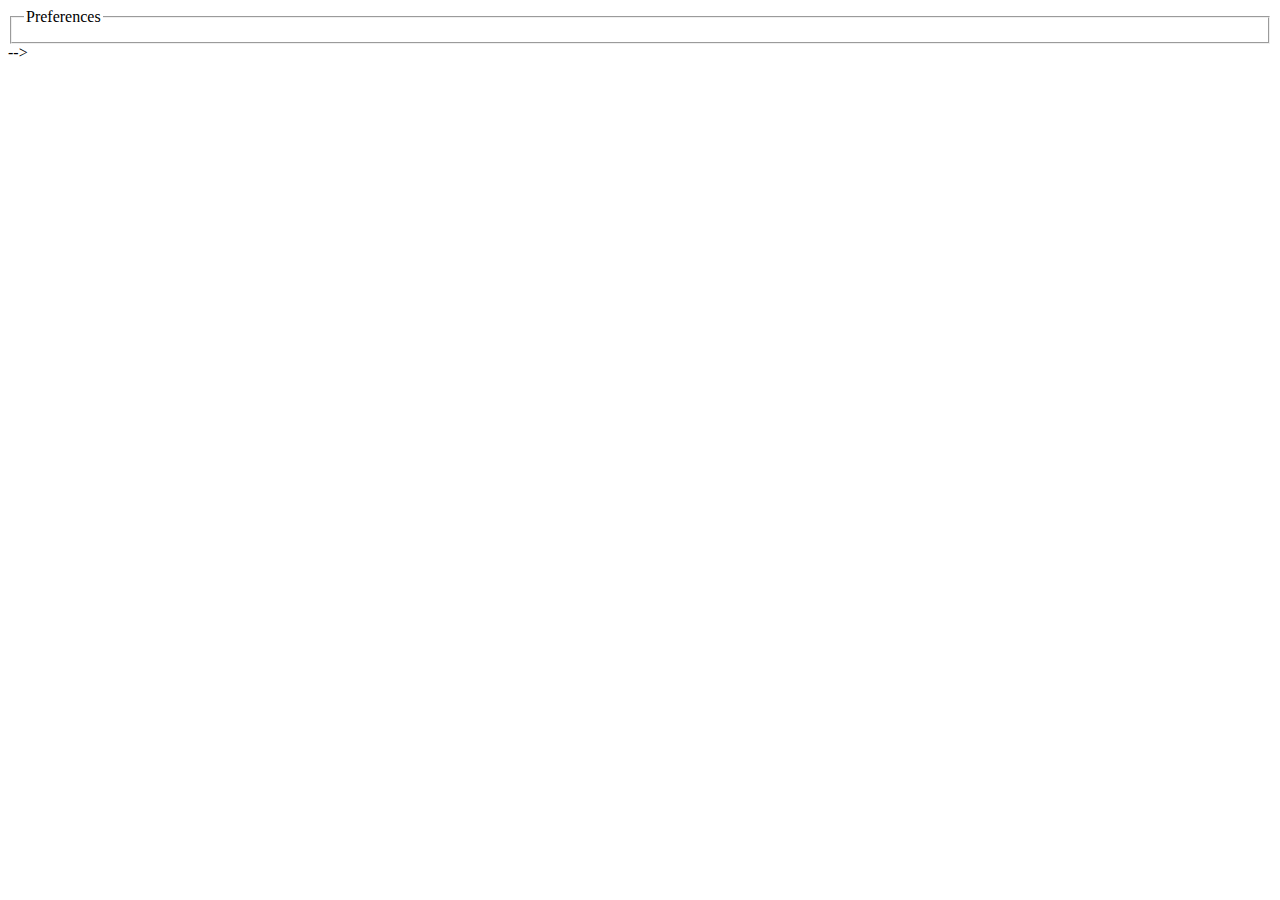
==== session_2/index.html @ bcb329bf "initiasl commit" ====
<!DOCTYPE html>
<html lang="en">
<head>
  <meta charset="UTF-8">
  <meta name="viewport" content="width=device-width, initial-scale=1.0">
  <title>Registration Form</title>
</head>
<body>
  <!-- Uncomment the form section below -->
  <!--
  <form action="/submit" method="post">
    <fieldset>
      <legend>Personal Information</legend>
      
      <!-- Name Field -->
      <!--
      <label for="name">Full Name:</label>
      <input type="text" id="name" name="name" required>
      -->
      
      <!-- Email Field -->
      <!--
      <label for="email">Email:</label>
      <input type="email" id="email" name="email" required>
      -->
      
      <!-- Password Field -->
      <!--
      <label for="password">Password:</label>
      <input type="password" id="password" name="password" required>
      -->
    </fieldset>
    
    <fieldset>
      <legend>Preferences</legend>
      
      <!-- Subscription Checkbox -->
      <!--
      <input type="checkbox" id="subscribe" name="subscribe">
      <label for="subscribe">Subscribe to newsletter</label>
      -->
      
      <!-- Gender Radio Buttons -->
      <!--
      <p>Gender:</p>
      <input type="radio" id="male" name="gender" value="male">
      <label for="male">Male</label><br>
      <input type="radio" id="female" name="gender" value="female">
      <label for="female">Female</label><br>
      <input type="radio" id="other" name="gender" value="other">
      <label for="other">Other</label>
      -->
    </fieldset>
    
    <!-- Submit Button -->
    <!--
    <button type="submit">Register</button>
    -->
  </form>
  -->
</body>
</html>
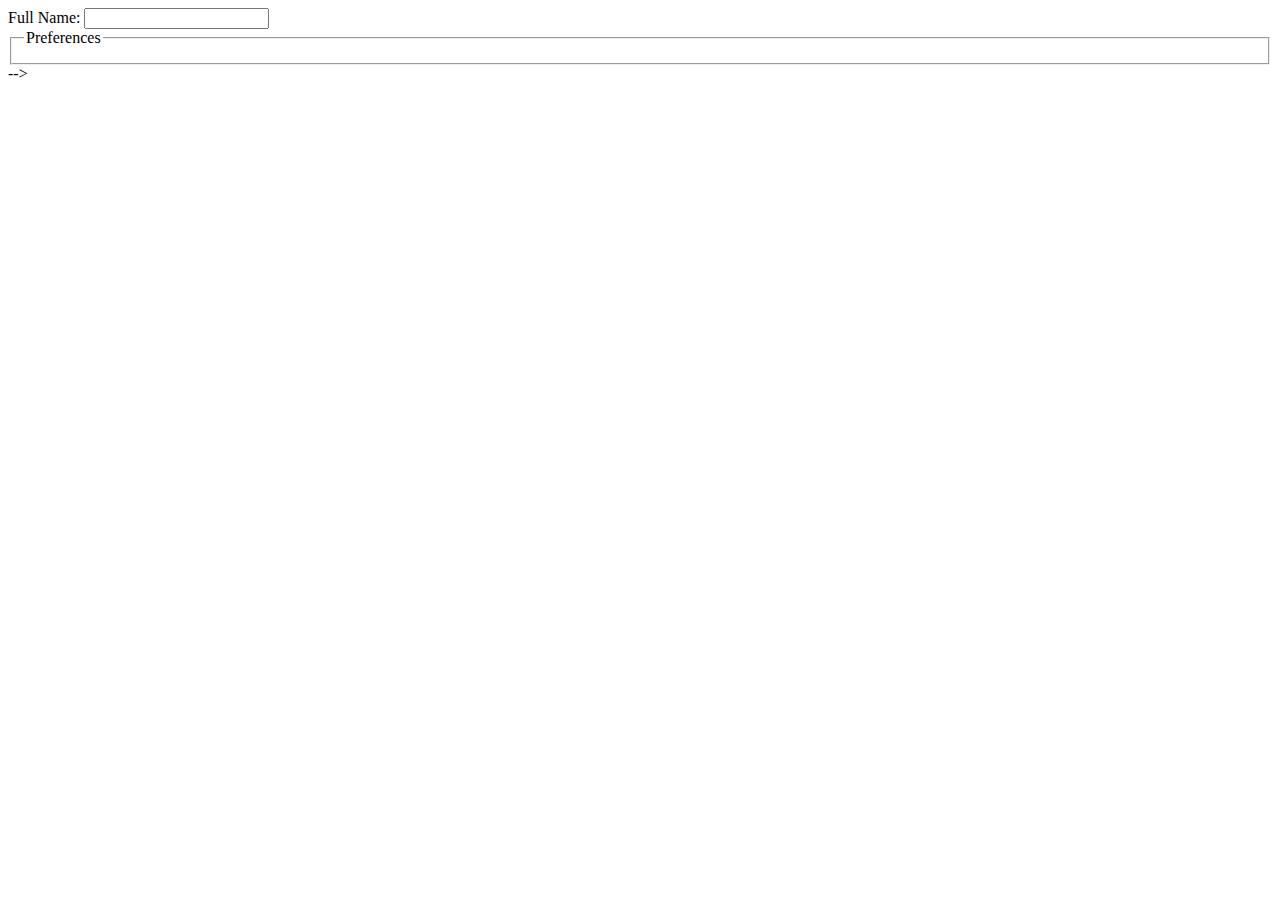
==== commit e46aab7c: "Updated index.html in session_1 and session_2, added new forms and tables directories" ====
--- a/session_2/index.html
+++ b/session_2/index.html
@@ -8,15 +8,15 @@
 <body>
   <!-- Uncomment the form section below -->
   <!--
-  <form action="/submit" method="post">
+   <form action="/submit" method="post">
     <fieldset>
-      <legend>Personal Information</legend>
+      <legend>Personal Information</legend> -->
       
       <!-- Name Field -->
-      <!--
+      
       <label for="name">Full Name:</label>
       <input type="text" id="name" name="name" required>
-      -->
+     
       
       <!-- Email Field -->
       <!--
